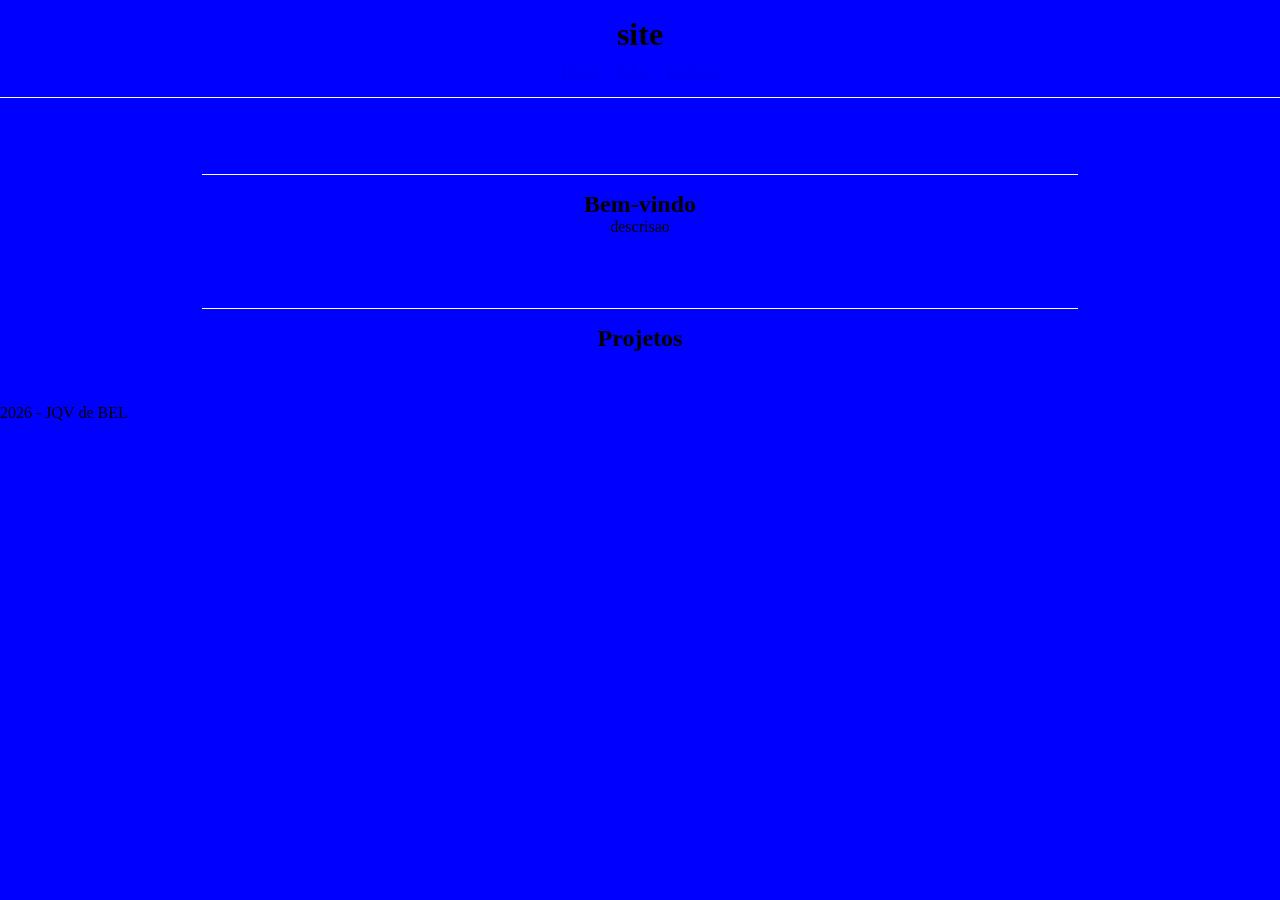
==== index.html @ b860cfba "Add files via upload" ====
<!DOCTYPE html>
<html lang="pt-BR">
<head>
    <meta charset="UTF-8">
    <meta name="viewport" content="width=device-width, initial-scale=1.0">
    <title>JQV de Bel</title>
    <link rel="stylesheet" href="style.css">
</head>
<body>
    <header class="topo">
    <h1>site</h1>
    <nav class="menu">
    <a href="#">Inicio</a>
    <a href="#">Sobre</a>
    <a href="#">Contato</a>
    </nav>
    </header>
    <main class="conteudo">
    <selection class="card">
        <h2>Bem-vindo</h2>
        <p>descrisao</p>
    </selection>

    <selection class="card">
    <h2>Projetos</h2>
    </selection>
    </main>

    <footer class="rodape">
        <p>2026 - JQV de BEL</p>
    </footer>
    
</body>
</html>
---- style.css ----
*{
    margin: 0;
    padding: 0;
    box-sizing: border-box;
    font-family: Georgia, 'Times New Roman', Times, serif;
    }

body{
    background-color: blue;
    color: black;
}
.topo{
    padding: 16px;
    text-align: center;
    border-bottom: 1px solid white;
}    
.menu{
    margin-top: 10px;
    display: flex;
    gap: 16px;
    justify-content: center;
    flex-wrap: wrap;

}
.conteudo{
    max-width: 900px;
    margin: 24px auto;
    padding: 12px;
    display: grid;
    grid-template-columns: 1fr 1fr;
    gap: 16px;

}
.card{
    text-align: center;
    padding: 16px;
    border-top: 1px solid white;
    margin-top: 40px;

}

    

    

.conteudo{
    grid-template-columns: 1fr;
}
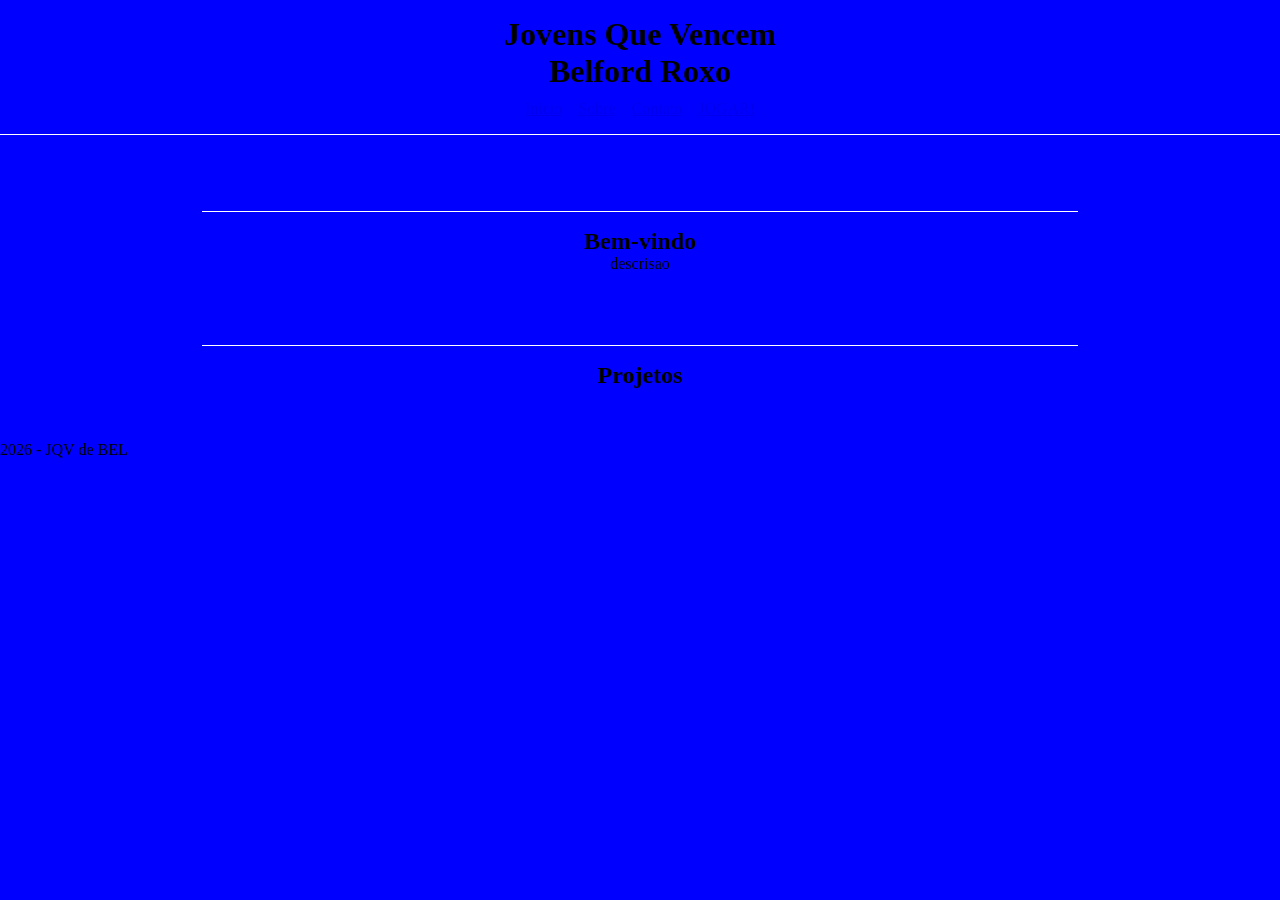
==== commit 60fa0c23: "Add files via upload" ====
--- a/index.html
+++ b/index.html
@@ -8,13 +8,20 @@
 </head>
 <body>
     <header class="topo">
-    <h1>site</h1>
-    <nav class="menu">
-    <a href="#">Inicio</a>
-    <a href="#">Sobre</a>
-    <a href="#">Contato</a>
-    </nav>
+    <h1>Jovens Que Vencem</h1>
+    <h1>Belford Roxo</h1>
+    <main class="menu">
+    <a href="inicio.html" class="inicio">Inicio</a>
+    <a href="sobre.html"  class="sobre">Sobre</a>
+    <a href="contato.html" class="contato">Contato</a>
+    <a href="jogo.html">JOGAR!</a>
+    </main>
     </header>
+     
+
+
+
+
     <main class="conteudo">
     <selection class="card">
         <h2>Bem-vindo</h2>
--- a/style.css
+++ b/style.css
@@ -13,7 +13,8 @@
     padding: 16px;
     text-align: center;
     border-bottom: 1px solid white;
-}    
+} 
+@media  (max-width: 768px) {}
 .menu{
     margin-top: 10px;
     display: flex;
@@ -39,10 +40,7 @@
 
 }
 
-    
-
-    
-
 .conteudo{
     grid-template-columns: 1fr;
 }
+
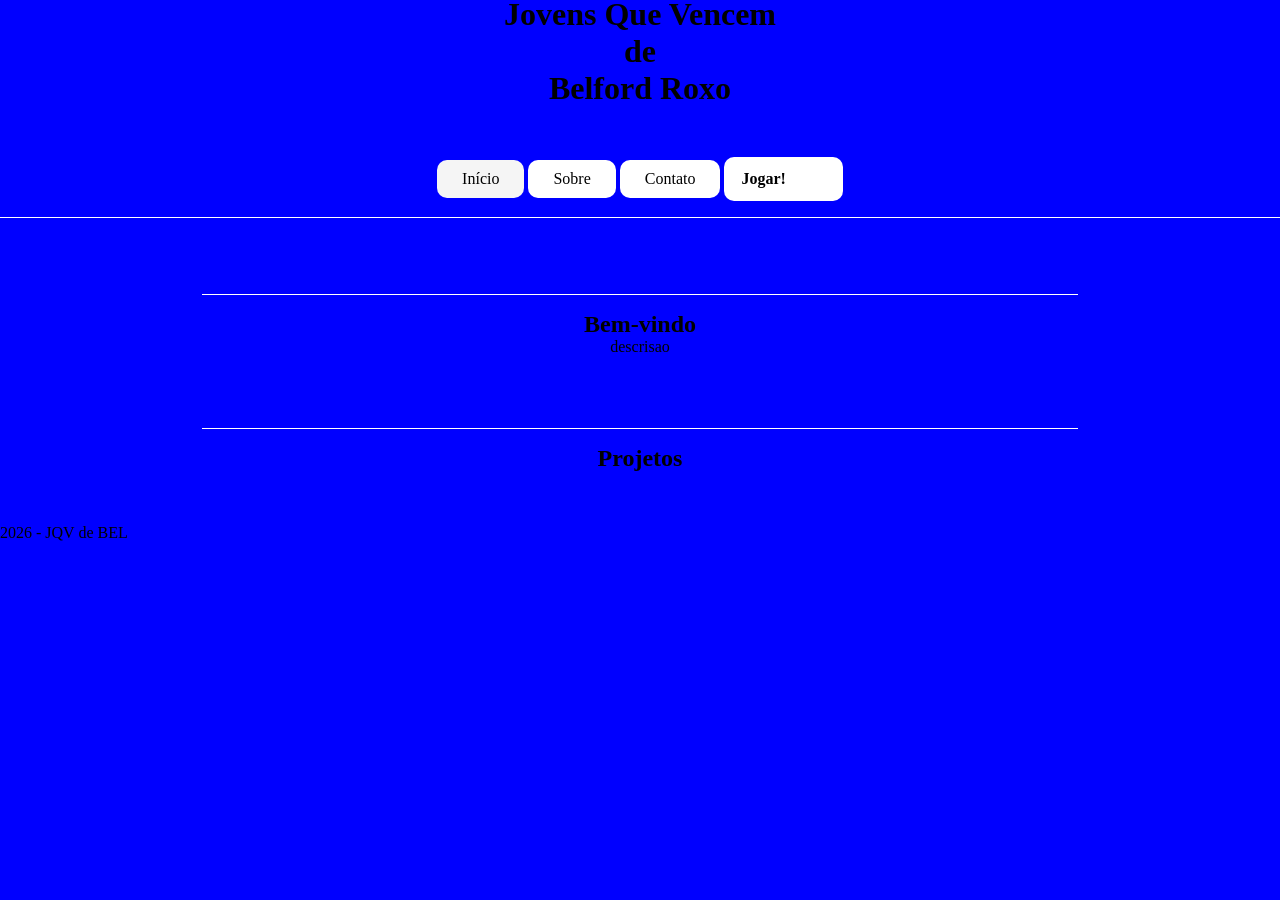
==== commit 5a7a90fc: "Add files via upload" ====
--- a/index.html
+++ b/index.html
@@ -9,13 +9,35 @@
 <body>
     <header class="topo">
     <h1>Jovens Que Vencem</h1>
+    <h1>de</h1>
     <h1>Belford Roxo</h1>
     <main class="menu">
-    <a href="inicio.html" class="inicio">Inicio</a>
+    <a href="inicio.html" class="inicio">Início</a>
     <a href="sobre.html"  class="sobre">Sobre</a>
     <a href="contato.html" class="contato">Contato</a>
-    <a href="jogo.html">JOGAR!</a>
+    <a href="jogo.html" class="jogue">
+    <span class="texto">Jogar!</span>
+    <img src="img/—Pngtree—game control glyph icon vector_5209075.png" alt="Jogar" class="img-hover"></a>
     </main>
+
+    <audio id="musica" loop hidden>
+  <source src="audio/fundo.mp3" type="audio/mpeg">
+</audio>
+
+<script>
+  const musica = document.getElementById("musica");
+  musica.volume = 0.25;
+
+  function iniciarMusica() {
+    musica.play().catch(() => {});
+    document.removeEventListener("click", iniciarMusica);
+    document.removeEventListener("touchstart", iniciarMusica);
+  }
+
+  document.addEventListener("click", iniciarMusica);
+  document.addEventListener("touchstart", iniciarMusica);
+</script>
+
     </header>
      
 
--- a/style.css
+++ b/style.css
@@ -13,16 +13,21 @@
     padding: 16px;
     text-align: center;
     border-bottom: 1px solid white;
-} 
-@media  (max-width: 768px) {}
+     margin-top: -20px;
+}
+ 
+@media  (max-width: 768px) {
 .menu{
     margin-top: 10px;
     display: flex;
     gap: 16px;
     justify-content: center;
     flex-wrap: wrap;
+    
 
-}
+  
+ }  }
+
 .conteudo{
     max-width: 900px;
     margin: 24px auto;
@@ -42,5 +47,126 @@
 
 .conteudo{
     grid-template-columns: 1fr;
+}  
+.inicio {
+  display: inline-block;
+  padding: 10px 25px;
+  background: whitesmoke;
+  border-radius: 10px;
+  text-decoration: none;
+  color: black;
+  font-family: Impact;
+
+
+  transition: transform 0.2s ease, background 0.2s ease, color 0.2s ease;
+  cursor: pointer;
 }
 
+.inicio:hover {
+  background: darkblue;
+  color: white;
+  transform: scale(1.3);
+}
+
+.inicio:active {
+  background: green;
+  transform: scale(0.98);
+}
+.sobre {
+  display: inline-block;
+  padding: 10px 25px;
+  background: white;
+  border-radius: 10px;
+  text-decoration: none;
+  color: black;
+
+  transition: transform 0.2s ease, background 0.2s ease, color 0.2s ease;
+  cursor: pointer;
+
+}
+.sobre:hover {
+  background: black;
+  color: white;
+  transform: scale(1.3);
+}
+.sobre:active {
+  background: red;
+  transform: scale(0.95);
+}
+.contato{
+   display: inline-block;
+  padding: 10px 25px;
+  background: white;
+  border-radius: 10px;
+  text-decoration: none;
+  color: black;
+
+  transition: transform 0.2s ease, background 0.2s ease, color 0.2s ease;
+  cursor: pointer; 
+}
+.contato:hover {
+  background: black;
+  color: white;
+  transform: scale(1.3);
+}
+.contato:active {
+  background: red;
+  transform: scale(0.95);   
+}
+.jogue{
+  display: inline-flex;
+  align-items: center;
+  justify-content: center;
+
+  height: 44px;
+  padding: 0 17px;
+
+  background: white;
+  border-radius: 10px;
+  text-decoration: none;
+  color: black;
+  font-weight: bold;
+  cursor: pointer;
+
+  position: relative;
+  overflow: hidden;
+
+  transition: background 0.2s ease, color 0.2s ease, transform 0.2s ease;
+}
+
+.jogue .texto{
+  opacity: 0.2s ease;
+}
+
+.jogue .img-hover{
+  opacity: 0;
+  transition: opacity 0.2s ease;
+  
+}
+
+.jogue:hover .texto{
+  opacity: 0;
+}
+
+.jogue:hover .img-hover{
+  opacity: 1;
+  justify-content: center;
+  height: 40px;
+  width: 40px;
+  align-items: center;
+  position: relative;
+}
+
+.jogue:hover{
+  background: greenyellow;
+  transform: scale(1.05);
+}   
+
+.jogue:active{
+  background: red;
+  transform: scale(0.97);
+}
+
+.menu{
+    margin-top: 50px;
+}
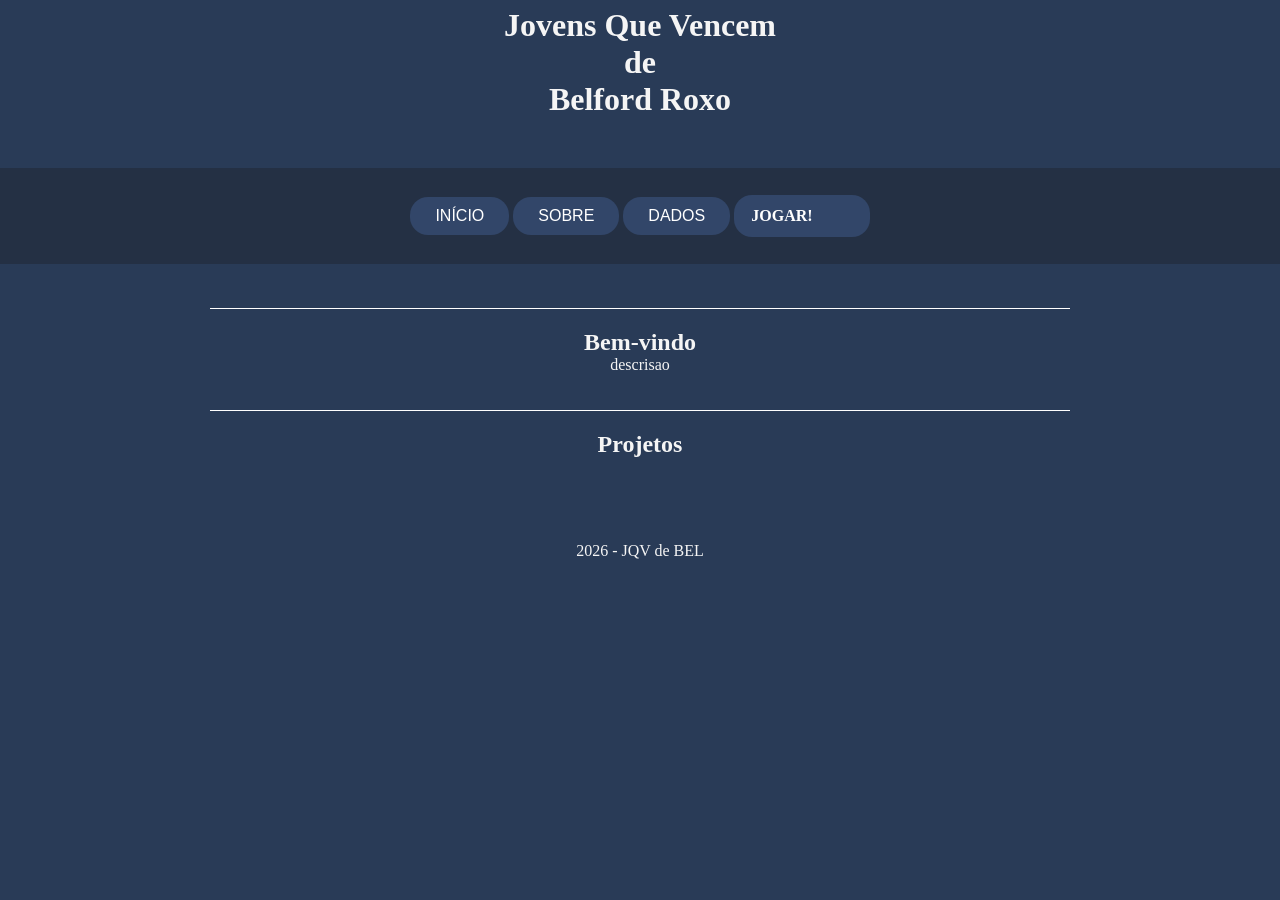
==== commit 02d7eb4f: "Add files via upload" ====
--- a/index.html
+++ b/index.html
@@ -12,11 +12,11 @@
     <h1>de</h1>
     <h1>Belford Roxo</h1>
     <main class="menu">
-    <a href="inicio.html" class="inicio">Início</a>
-    <a href="sobre.html"  class="sobre">Sobre</a>
-    <a href="contato.html" class="contato">Contato</a>
+    <a href="inicio.html" class="inicio">INÍCIO</a>
+    <a href="sobre.html"  class="sobre">SOBRE</a>
+    <a href="contato.html" class="contato">DADOS</a>
     <a href="jogo.html" class="jogue">
-    <span class="texto">Jogar!</span>
+    <div class="texto">JOGAR!</div>
     <img src="img/—Pngtree—game control glyph icon vector_5209075.png" alt="Jogar" class="img-hover"></a>
     </main>
 
@@ -39,11 +39,6 @@
 </script>
 
     </header>
-     
-
-
-
-
     <main class="conteudo">
     <selection class="card">
         <h2>Bem-vindo</h2>
@@ -56,7 +51,7 @@
     </main>
 
     <footer class="rodape">
-        <p>2026 - JQV de BEL</p>
+        <p>2026  -  JQV de BEL</p>
     </footer>
     
 </body>
--- a/style.css
+++ b/style.css
@@ -6,14 +6,13 @@
     }
 
 body{
-    background-color: blue;
-    color: black;
+    background-color: #293b57;
+    color: whitesmoke;
 }
 .topo{
-    padding: 16px;
+    padding: 0;
     text-align: center;
-    border-bottom: 1px solid white;
-     margin-top: -20px;
+    margin-top: 7px;          
 }
  
 @media  (max-width: 768px) {
@@ -24,14 +23,14 @@
     justify-content: center;
     flex-wrap: wrap;
     
+    
 
-  
- }  }
+  }  }
 
 .conteudo{
     max-width: 900px;
     margin: 24px auto;
-    padding: 12px;
+    padding: 20px;
     display: grid;
     grid-template-columns: 1fr 1fr;
     gap: 16px;
@@ -39,23 +38,28 @@
 }
 .card{
     text-align: center;
-    padding: 16px;
+    padding: 20px;
     border-top: 1px solid white;
-    margin-top: 40px;
+    margin-top: 0px;
 
 }
 
 .conteudo{
     grid-template-columns: 1fr;
-}  
+}
+.rodape {
+  text-align: center;
+  padding: 20px
+}
+
 .inicio {
   display: inline-block;
   padding: 10px 25px;
-  background: whitesmoke;
-  border-radius: 10px;
+  background: #324669;
+  border-radius: 18px;
   text-decoration: none;
-  color: black;
-  font-family: Impact;
+  color: white;
+  font-family: 'Lucida Sans', 'Lucida Sans Regular', 'Lucida Grande', 'Lucida Sans Unicode', Geneva, Verdana, sans-serif;
 
 
   transition: transform 0.2s ease, background 0.2s ease, color 0.2s ease;
@@ -75,56 +79,37 @@
 .sobre {
   display: inline-block;
   padding: 10px 25px;
-  background: white;
-  border-radius: 10px;
+  background: #324669;
+  border-radius: 18px;
   text-decoration: none;
-  color: black;
+  color: white;
+  font-family: 'Lucida Sans', 'Lucida Sans Regular', 'Lucida Grande', 'Lucida Sans Unicode', Geneva, Verdana, sans-serif;
 
   transition: transform 0.2s ease, background 0.2s ease, color 0.2s ease;
   cursor: pointer;
 
 }
 .sobre:hover {
-  background: black;
+  background: darkblue;
   color: white;
   transform: scale(1.3);
 }
 .sobre:active {
-  background: red;
-  transform: scale(0.95);
-}
-.contato{
-   display: inline-block;
-  padding: 10px 25px;
-  background: white;
-  border-radius: 10px;
-  text-decoration: none;
-  color: black;
-
-  transition: transform 0.2s ease, background 0.2s ease, color 0.2s ease;
-  cursor: pointer; 
-}
-.contato:hover {
-  background: black;
-  color: white;
-  transform: scale(1.3);
-}
-.contato:active {
-  background: red;
-  transform: scale(0.95);   
+  background: green;
+  transform: scale(0.98);
 }
 .jogue{
   display: inline-flex;
   align-items: center;
   justify-content: center;
 
-  height: 44px;
+  height: 42px;
   padding: 0 17px;
 
-  background: white;
-  border-radius: 10px;
+  background: #324669;
+  border-radius: 18px;
   text-decoration: none;
-  color: black;
+  color: white;
   font-weight: bold;
   cursor: pointer;
 
@@ -136,7 +121,13 @@
 
 .jogue .texto{
   opacity: 0.2s ease;
+  
+  
 }
+.texto{
+  align-items: center;
+}
+  
 
 .jogue .img-hover{
   opacity: 0;
@@ -152,7 +143,7 @@
   opacity: 1;
   justify-content: center;
   height: 40px;
-  width: 40px;
+  width: 48px;
   align-items: center;
   position: relative;
 }
@@ -166,7 +157,34 @@
   background: red;
   transform: scale(0.97);
 }
+.contato{
+  display: inline-block;
+  padding: 10px 25px;
+  background: #324669;
+  border-radius: 18px;
+  text-decoration: none;
+  color: white;
+  font-family: 'Lucida Sans', 'Lucida Sans Regular', 'Lucida Grande', 'Lucida Sans Unicode', Geneva, Verdana, sans-serif;;
+
+  transition: transform 0.2s ease, background 0.2s ease, color 0.2s ease;
+  cursor: pointer; 
+}
+.contato:hover {
+  background: darkblue;
+  color: white;
+  transform: scale(1.3);
+}
+.contato:active {
+  background: green;
+  transform: scale(0.98);   
+}
+
 
 .menu{
     margin-top: 50px;
+    position: flex;
+    padding: 27px 0;
+    background-color: #243044;
+    box-sizing: border-box;
+    width: 100%;
 }
